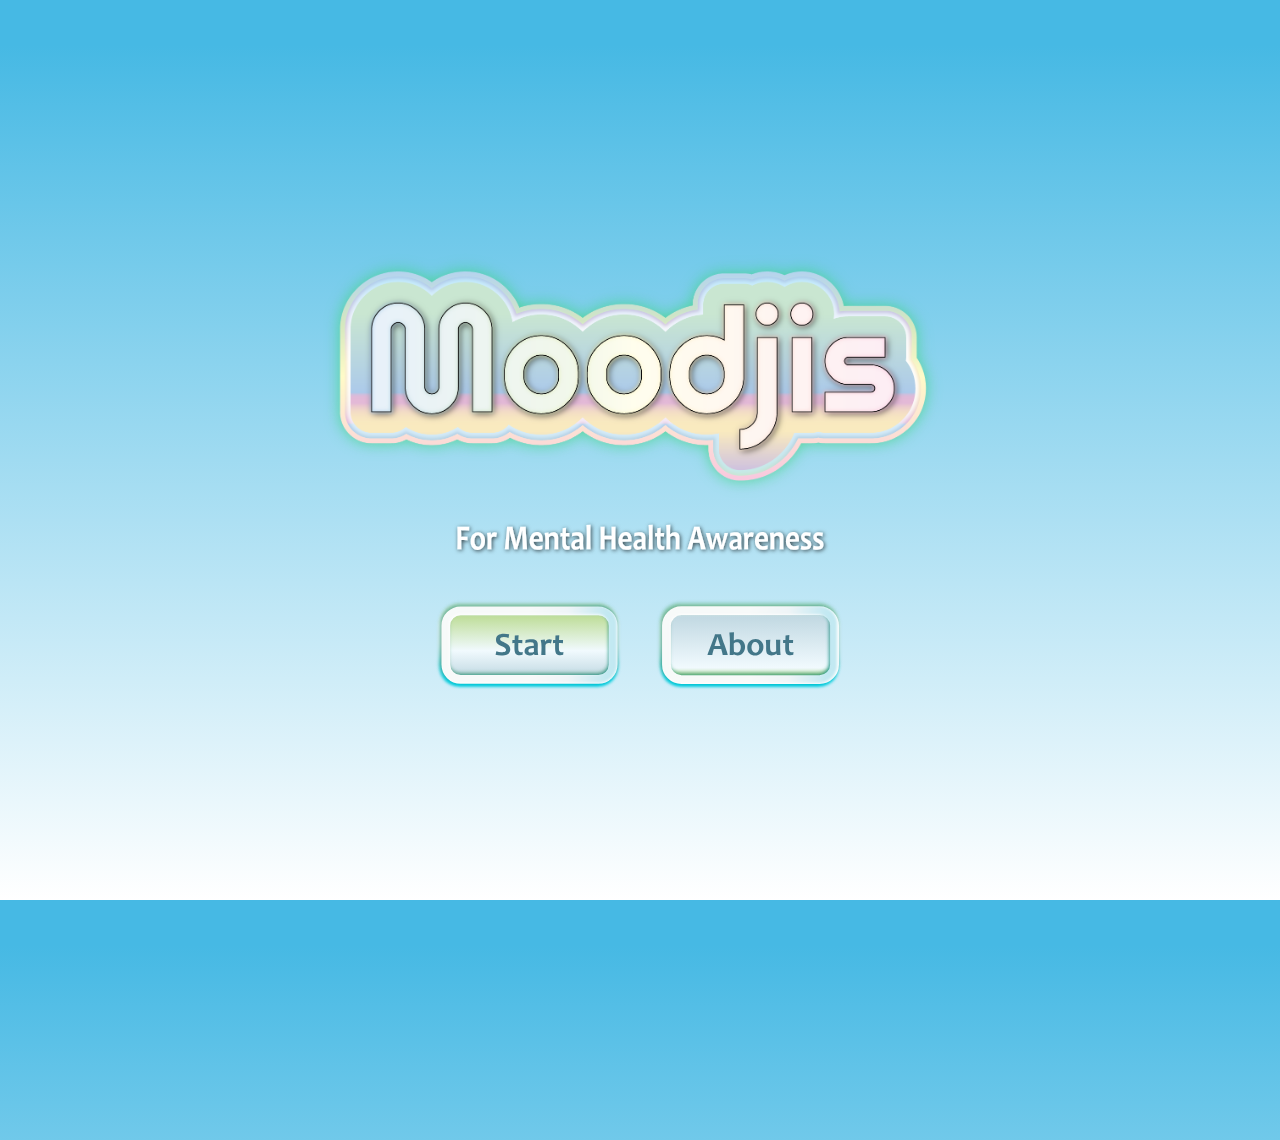
==== index.html @ 5c190f82 "Add files via upload" ====
<!DOCTYPE html>
<html lang="en">
<head>
    <meta charset="UTF-8">
    <meta name="viewport" content="width=device-width, initial-scale=1.0">
    <title>My Web Page</title>
    <link rel="stylesheet" href="styles.css">
<style> 
  * {
    margin: 0;
    padding: 0;
    box-sizing: border-box;
  }
  
  body {
    display: flex;
    justify-content: center;
    align-items: center;
    height: 100vh;
    background: linear-gradient(to bottom, #46b9e4 5%, #ffffff 100%);
    font-family: Arial, sans-serif;
    flex-direction: column;
    overflow: hidden;
  }

@keyframes heartbeat {
  0%, 100% {
    transform: scale(1);
  }
  50% {
    transform: scale(1.15); 
  }
}

.title {
  width: 49.5vw;
  color: #333;
  margin-bottom: -5vh;
  animation: heartbeat 4s ease-in-out infinite; /* slower and smoother */
  transform-origin: center;
}
  
  .subtitle {
    width: 30.5vw;
    color: #333;
    margin-bottom: 1vh;
  }

  .button-container {
    text-align: center;
  }

  .svg-button {
    width: 15.6vw;
    cursor: pointer;
    transition: transform 0.2s ease;
    margin: 0.93vh;
  }

  .svg-button:hover {
    transform: scale(1.1);
  }

  .about-button {
    background-color: #dc143c;
    color: white;
    cursor: pointer;
    transition: background 0.3s;
    margin: 0.93vh;
    z-index: 999999;
  }

  .play-button:hover,
  .about-button:hover {
    background-color: #8b0000;
  }

  .modal {
    display: none;
    position: fixed;
    top: 0;
    left: 0;
    width: 100vw;
    height: 100vh;
    background: linear-gradient(to top, #46b9e4 0%, #ffffff 100%);
    z-index: 1000;
    justify-content: flex-start;
    align-items: center;
    color: white;
    text-align: center;
    padding: 0.46vh;
  }

  .modal-content {
    max-width: 100vw;
    font-size: 2.2vh;
    line-height: 1.5;
  }

  .close-button {
    position: absolute;
    top: calc(10 / 1080 * 100vh); /* ≈ 0.93vh */
    right: calc(40 / 1920 * 100vw); /* ≈ 2.08vw */
    font-size: calc(40 / 1080 * 100vh); /* ≈ 3.7vh */
    color: white;
    cursor: pointer;
    -webkit-text-stroke: 1.5px #3286f2;
    text-shadow: 0 0 1px #3286f2, 0 0 4px #3286f2, 0 0 5px #3286f2, 0 0 6px #3286f2;
    z-index: 1001;
  }

  .AboutUs {
    width: 100vw;
    max-width: calc(2000 / 1920 * 100vw); /* ≈ 104.17vw */
    height: auto;
    position: absolute;
    top: calc(-20 / 1080 * 100vh); /* ≈ -1.85vh */
    left: 50%;
    transform: translateX(-50%);
  }

  .AboutText {
    width: 60vw;
    max-width: calc(2000 / 1920 * 100vw); /* ≈ 104.17vw */
    height: auto;
    position: absolute;
    top: 45vh; /* ≈ 38.89vh */
    left: 50%;
    transform: translateX(-50%);
    z-index: 1001;
  }

  .AboutDecoration1,
  .AboutDecoration2 {
    width: 5vw;
    height: auto;
    position: absolute;
    top: calc(380 / 1080 * 100vh); /* ≈ 35.19vh */
    transform: translateX(-50%);
    z-index: 1001;
  }

  .AboutDecoration1 {
    left: 10%;
  }

  .AboutDecoration2 {
    right: 5%;
  }

  #ingredientContainer {
    position: fixed;
    top: 0;
    left: 0;
    width: 110vw;
    height: 120vh;
    pointer-events: none;
    z-index: 10;
  }

  .ingredient {
    position: absolute;
    width: auto;
    height: auto;
    opacity: 100;
  }

  .ingredient img {
    display: block;
  }


  .subtitle-style-45 {
    width: 60vw !important;
    margin-bottom: 1vh !important;
  }

  .subtitle-style-44 {
    width: 30vw;
    margin-bottom: 1vh;
  }

  .subtitle-style-42 {
    width: 32vw;
    margin-bottom: 0vh;
  }
 .star {
  position: absolute;
  width: 60px;
  height: 60px;
  background: white;
  clip-path: polygon(
    50% 0%,
    61% 35%,
    98% 35%,
    68% 57%,
    79% 91%,
    50% 70%,
    21% 91%,
    32% 57%,
    2% 35%,
    39% 35%
  );
  box-shadow: 0 0 8px white;
  filter: drop-shadow(0 0 8px white);
  opacity: 0;
  animation: fall 0.8s linear forwards;
  animation-fill-mode: forwards;
  animation-delay: var(--delay);
  animation-play-state: paused;
  z-index: 1;
}
.star.animate {
  animation-play-state: running;
}

@keyframes fall {
  0% {
    transform: translateY(-100px) rotate(0deg);
    opacity: 0.8;
  }
  100% {
    transform: translateY(100vh) rotate(var(--rotation));
    opacity: 0;
  }
}

</style>

<body data-new-gr-c-s-check-loaded="14.1252.0" data-gr-ext-installed="">
  <div class="sky"></div>
    <img class="title" src="emoji title-01.svg">
    <img class="subtitle" src="emoji title-02.svg">
    <div class="button-container">
      <img src="buttons-01.svg" alt="Play Button" class="svg-button" onclick="window.location.href='start.html'">
      <img src="buttons-02.svg" alt="About Button" class="svg-button" onclick="openModal()">
    </div>

   <!-- Modal -->
<div id="aboutModal" class="modal">
  <span class="close-button" onclick="closeModal()">×</span>
  <div class="modal-content">
    <img src="emoji title-03.svg" 
         alt="About Us" class="about-image">
  </div>

</div>

<style>
/* Modal default hidden */
.modal {
  display: none;
  position: fixed;
  z-index: 1000;
  left: 0; 
  top: 0;
  width: 100%; 
  height: 100%;
  background-color: rgba(88, 88, 88, 0.7); /* dark overlay */
}

/* Modal content */
.modal-content {
  position: relative;
  margin: 5% auto;
  padding: 0;
  max-width: 80%;
  text-align: center;
}

/* Image inside modal */
.about-image {
  width: 100%;
  max-width: 600px;
  border-radius: 12px;
  box-shadow: 0 4px 20px rgba(0,0,0,0.4);
}

/* Close button */
.close-button {
  position: absolute;
  top: 15px;
  right: 35px;
  font-size: 40px;
  font-weight: bold;
  color: #000000;
  cursor: pointer;
}
.close-button:hover {
  color: #ff5555;
}
</style>

<script>
function openModal() {
  document.getElementById("aboutModal").style.display = "block";
}
function closeModal() {
  document.getElementById("aboutModal").style.display = "none";
}
  const sky = document.querySelector('.sky');

function createStar() {
  const star = document.createElement('div');
  star.classList.add('star');

  // Random horizontal position
  star.style.left = Math.random() * window.innerWidth + 'px';

  // Random size
  const size = Math.random() * 30 + 20;
  star.style.width = size + 'px';
  star.style.height = size + 'px';

  // Random rotation
  const rotation = Math.random() * 720;
  star.style.setProperty('--rotation', rotation + 'deg');

  // Random delay
  const delay = Math.random() * 1.5;
  star.style.setProperty('--delay', `${delay}s`);

  // Glow color
  const colors = ['white', 'gold', 'deepskyblue', 'hotpink'];
  const glow = colors[Math.floor(Math.random() * colors.length)];
  star.style.boxShadow = `0 0 12px ${glow}`;
  star.style.filter = `drop-shadow(0 0 8px ${glow})`;

  sky.appendChild(star);

  // Trigger animation after delay
  setTimeout(() => {
    star.classList.add('animate');
  }, delay * 1000);

  // Remove star after animation
  setTimeout(() => {
    star.remove();
  }, (delay + 0.8) * 1000);
}

setInterval(createStar, 200);

</script>

 <!-- Upload Screen -->
  <div id="uploadScreen" class="screen">
    <h2>Upload or Take a Photo</h2>
    <input type="file" accept="image/*" id="fileInput" onchange="previewImage(event)">
    <button onclick="openCamera()">Use Camera</button>
    <video id="camera" autoplay playsinline></video>
    <img id="preview">
    <br>
    <button onclick="goToEditor()">Next</button>
  </div>

  <style>
    .screen {
      display: none;
      flex-direction: column;
      align-items: center;
      background: rgba(255, 255, 255, 0.9);
      padding: 20px;
      border-radius: 12px;
      box-shadow: 0 4px 20px rgba(0,0,0,0.2);
      z-index: 100;
    }
    #camera {
      display: none;
      width: 300px;
      height: auto;
      margin-top: 10px;
      border-radius: 8px;
    }
    #preview {
      display: none;
      width: 300px;
      height: auto;
      margin-top: 10px;
      border-radius: 8px;
    }
    button {
      margin-top: 10px;
      padding: 10px 20px;
      font-size: 16px;
      border: none;
      border-radius: 8px;
      background-color: #3286f2;
      color: white;
      cursor: pointer;
      transition: background-color 0.3s ease;
    }
    button:hover {
      background-color: #005bb5;
    }
</style>
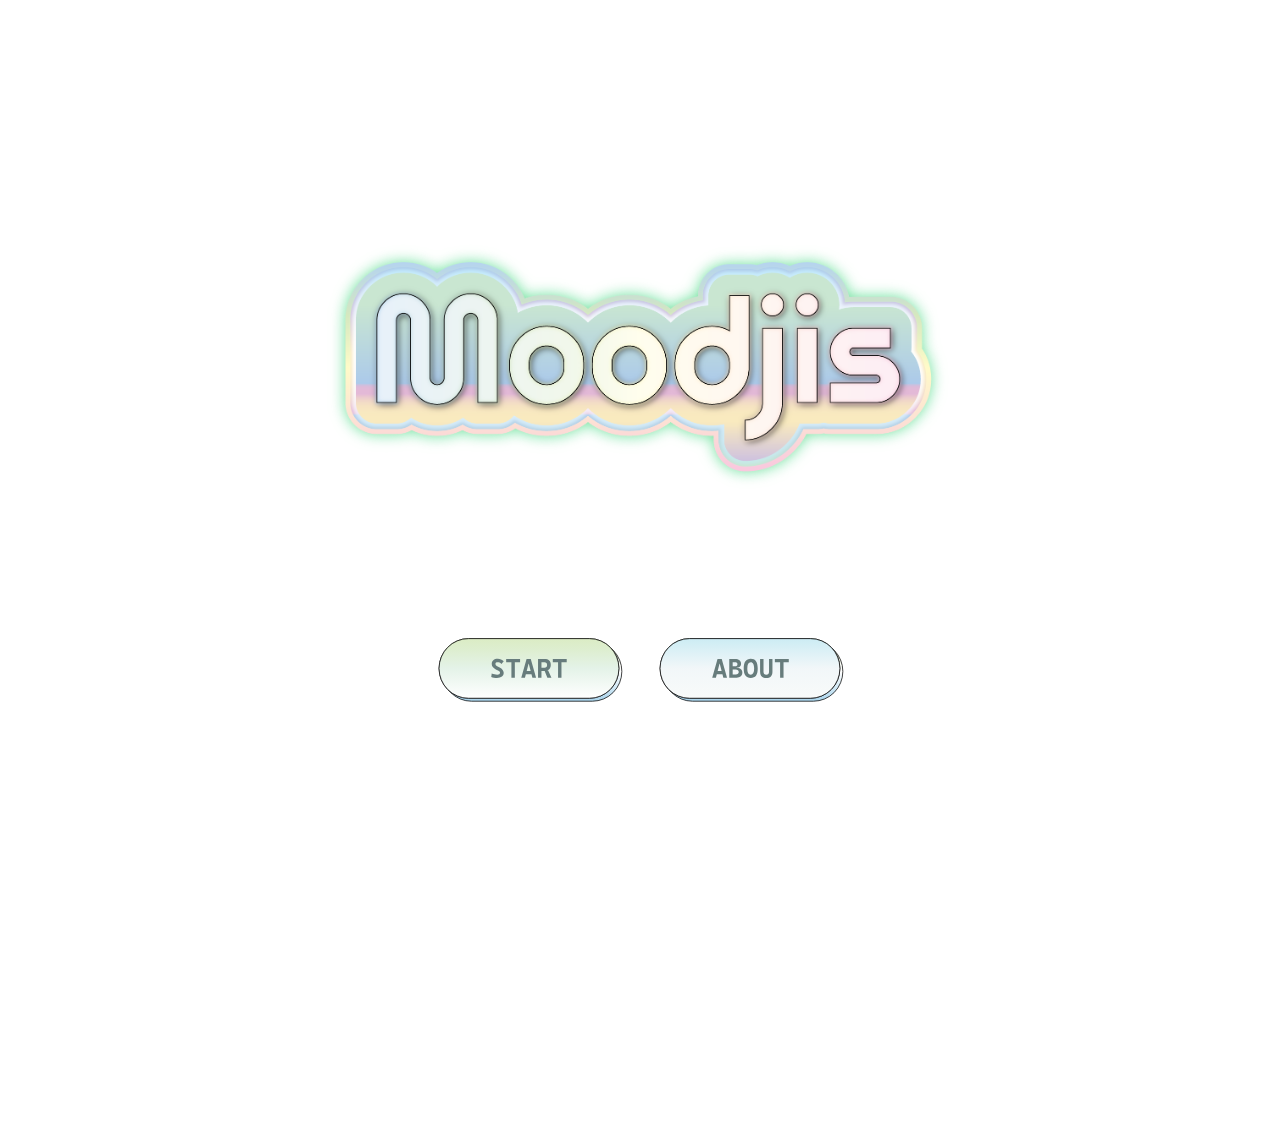
==== commit 2fb7d7ac: "Add files via upload" ====
--- a/index.html
+++ b/index.html
@@ -17,7 +17,7 @@
     justify-content: center;
     align-items: center;
     height: 100vh;
-    background: linear-gradient(to bottom, #46b9e4 5%, #ffffff 100%);
+    background: linear-gradient(to bottom, #92c3e4);
     font-family: Arial, sans-serif;
     flex-direction: column;
     overflow: hidden;
@@ -41,9 +41,14 @@
 }
   
   .subtitle {
-    width: 30.5vw;
-    color: #333;
-    margin-bottom: 1vh;
+    font-family: 'Cascadia Code', monospace;
+  font-weight: 600;
+  color: #ffffff;
+  text-align: center;
+  width: 49.5vw;                  /* matches title width */
+  margin-top: 5vh;                /* visually balances title’s negative margin */
+  margin-bottom: 5vh;
+  font-size: clamp(1rem, 2.5vw, 2rem);
   }
 
   .button-container {
@@ -82,7 +87,7 @@
     left: 0;
     width: 100vw;
     height: 100vh;
-    background: linear-gradient(to top, #46b9e4 0%, #ffffff 100%);
+    background: linear-gradient(to top, #92c3e4);
     z-index: 1000;
     justify-content: flex-start;
     align-items: center;
@@ -147,28 +152,6 @@
   .AboutDecoration2 {
     right: 5%;
   }
-
-  #ingredientContainer {
-    position: fixed;
-    top: 0;
-    left: 0;
-    width: 110vw;
-    height: 120vh;
-    pointer-events: none;
-    z-index: 10;
-  }
-
-  .ingredient {
-    position: absolute;
-    width: auto;
-    height: auto;
-    opacity: 100;
-  }
-
-  .ingredient img {
-    display: block;
-  }
-
 
   .subtitle-style-45 {
     width: 60vw !important;
@@ -230,7 +213,8 @@
 <body data-new-gr-c-s-check-loaded="14.1252.0" data-gr-ext-installed="">
   <div class="sky"></div>
     <img class="title" src="emoji title-01.svg">
-    <img class="subtitle" src="emoji title-02.svg">
+    <h2 class="subtitle">FOR MENTAL HEALTH AWARENESS</h2>
+
     <div class="button-container">
       <img src="buttons-01.svg" alt="Play Button" class="svg-button" onclick="window.location.href='start.html'">
       <img src="buttons-02.svg" alt="About Button" class="svg-button" onclick="openModal()">
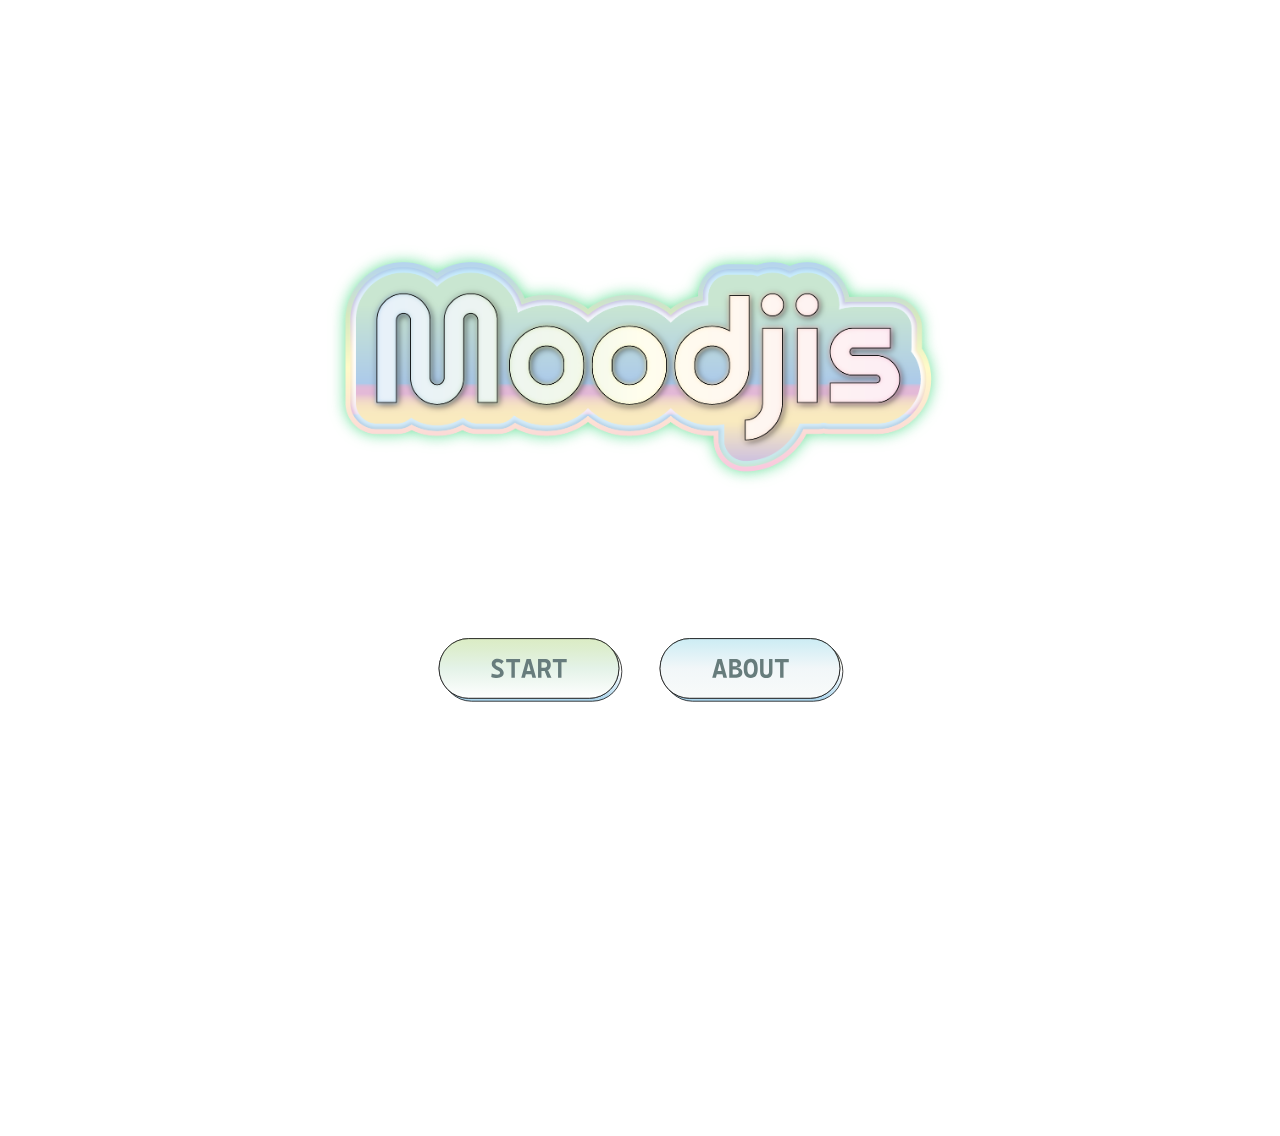
==== commit 96af265a: "Update index.html" ====
--- a/index.html
+++ b/index.html
@@ -3,7 +3,7 @@
 <head>
     <meta charset="UTF-8">
     <meta name="viewport" content="width=device-width, initial-scale=1.0">
-    <title>My Web Page</title>
+    <title>Moodjis</title>
     <link rel="stylesheet" href="styles.css">
 <style> 
   * {
@@ -378,4 +378,5 @@
       background-color: #005bb5;
     }
 </style>
-      +
+      
